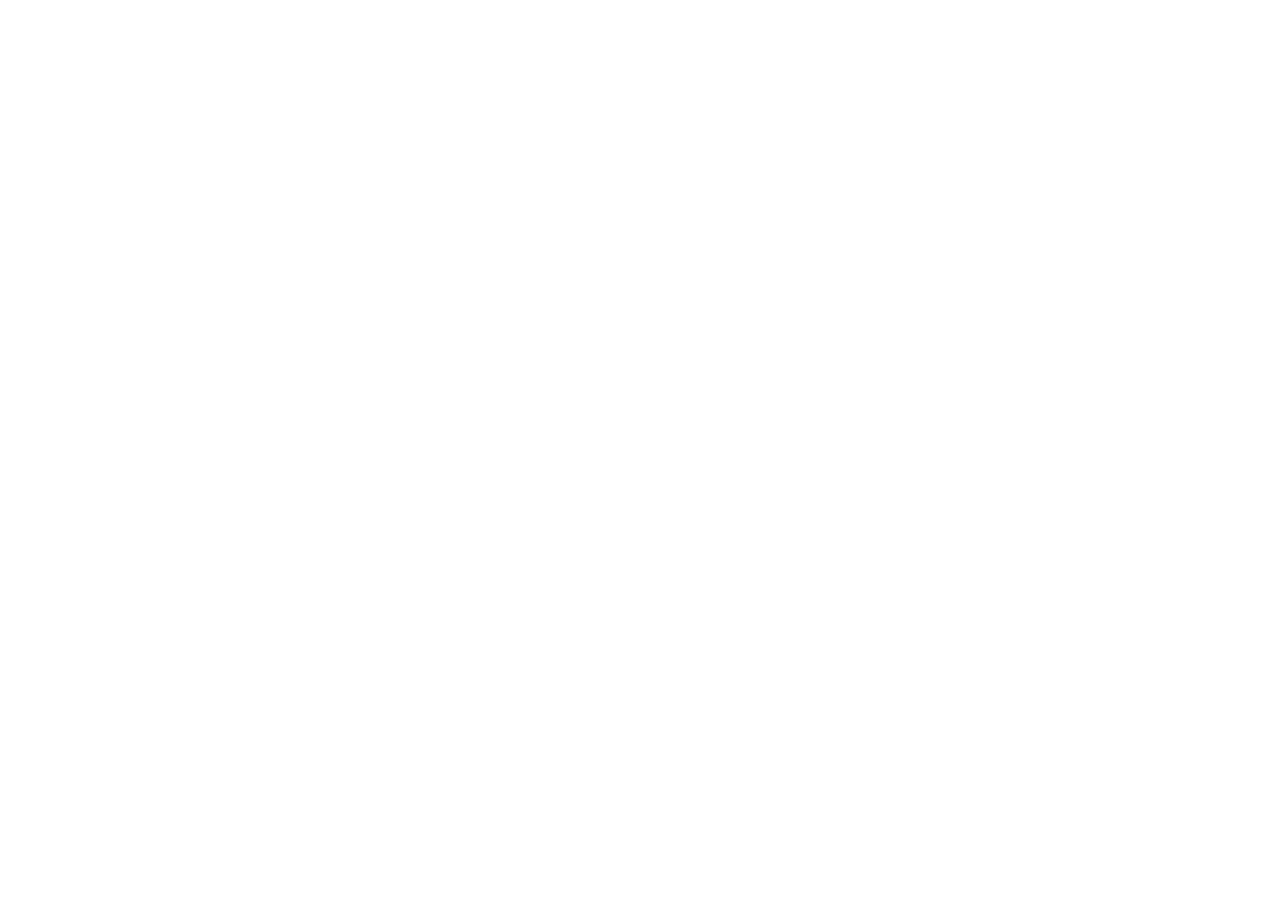
==== index.html @ fea77aee "rangking page" ====
<!doctype html>
<html lang="en">

<head>
    <!-- Required meta tags -->
    <meta charset="utf-8">
    <meta name="viewport" content="width=device-width, initial-scale=1, shrink-to-fit=no">

    <!-- Bootstrap CSS -->
    <link rel="stylesheet" href="https://stackpath.bootstrapcdn.com/bootstrap/4.3.1/css/bootstrap.min.css"
        integrity="sha384-ggOyR0iXCbMQv3Xipma34MD+dH/1fQ784/j6cY/iJTQUOhcWr7x9JvoRxT2MZw1T" crossorigin="anonymous">

    <link rel="icon" href="https://sdgindiaindex.socialcops.com/_nuxt/icons/icon_64.96fQ$0Gf7Ef.png"
        type="image/x-icon" />
    <link rel="stylesheet" href="css/style.css">
    <title>SDGs 4 India | SocialCops</title>
</head>

<body>
    <div id="particles-js"></div>

    <script src="js/particles.js"></script>


    <!-- Optional JavaScript -->
    <!-- jQuery first, then Popper.js, then Bootstrap JS -->
    <script src="https://code.jquery.com/jquery-3.3.1.slim.min.js"
        integrity="sha384-q8i/X+965DzO0rT7abK41JStQIAqVgRVzpbzo5smXKp4YfRvH+8abtTE1Pi6jizo" crossorigin="anonymous">
    </script>
    <script src="https://cdnjs.cloudflare.com/ajax/libs/popper.js/1.14.7/umd/popper.min.js"
        integrity="sha384-UO2eT0CpHqdSJQ6hJty5KVphtPhzWj9WO1clHTMGa3JDZwrnQq4sF86dIHNDz0W1" crossorigin="anonymous">
    </script>
    <script src="https://stackpath.bootstrapcdn.com/bootstrap/4.3.1/js/bootstrap.min.js"
        integrity="sha384-JjSmVgyd0p3pXB1rRibZUAYoIIy6OrQ6VrjIEaFf/nJGzIxFDsf4x0xIM+B07jRM" crossorigin="anonymous">
    </script>
</body>

</html>
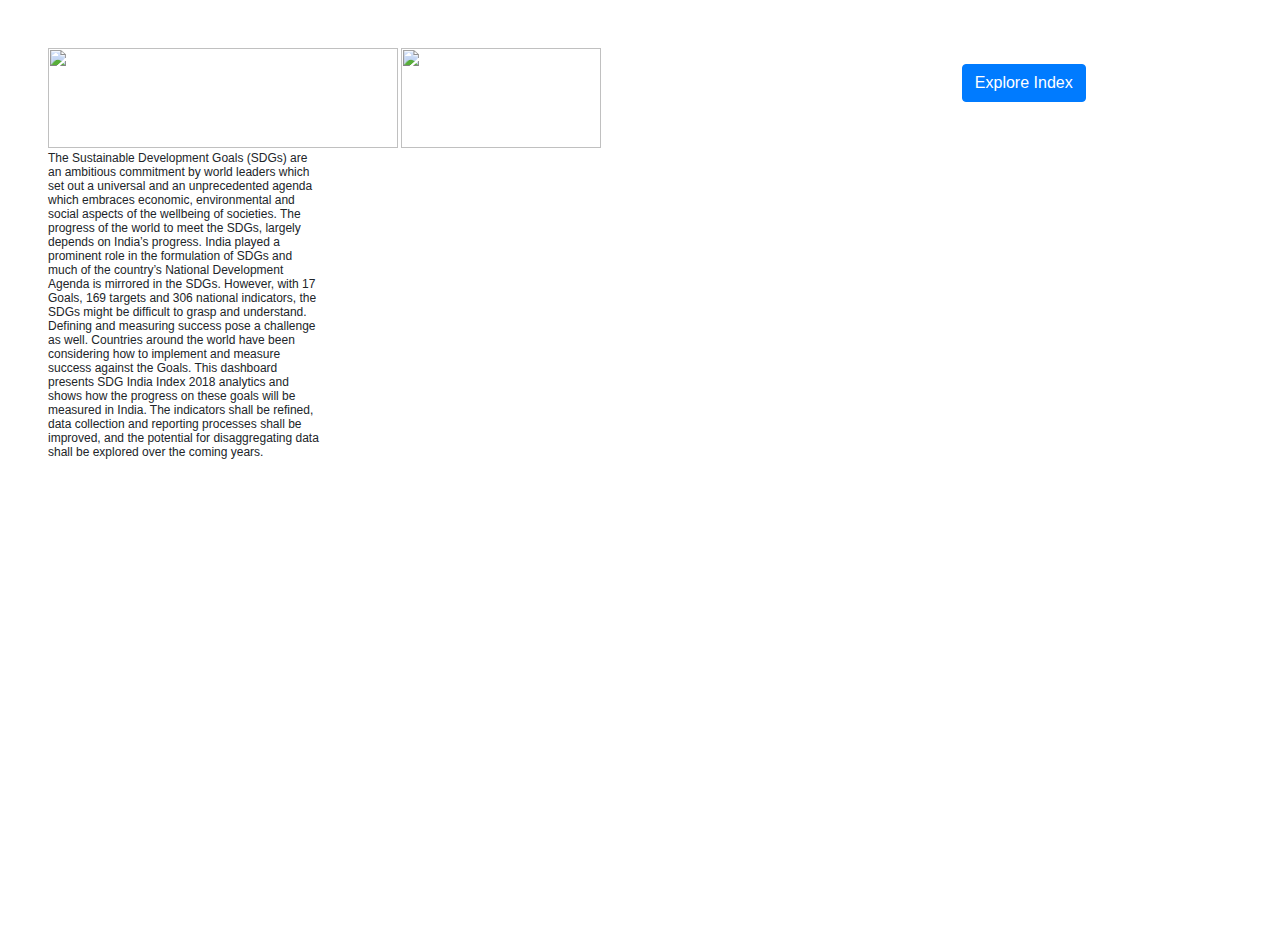
==== commit a3fac91b: "commit ketiga" ====
--- a/index.html
+++ b/index.html
@@ -13,14 +13,50 @@
     <link rel="icon" href="https://sdgindiaindex.socialcops.com/_nuxt/icons/icon_64.96fQ$0Gf7Ef.png"
         type="image/x-icon" />
     <link rel="stylesheet" href="css/style.css">
+    <link rel="stylesheet" media="screen" href="js/demo/css/style.css">
     <title>SDGs 4 India | SocialCops</title>
 </head>
 
 <body>
-    <div id="particles-js"></div>
 
+    <!-- particles.js container -->
+    <div class="m-5">
+        <div class="row">
+            <div class="col-md-9">
+                <img src="https://sdgindiaindex.socialcops.com/_nuxt/img/niti-header.ceedd0b.png" width="350"
+                    height="100">
+                <img src="https://sdgindiaindex.socialcops.com/_nuxt/img/un.f2ddd09.png" width="200" height="100">
+            </div>
+            <div class="col-md-2">
+                <img src="https://sdgindiaindex.socialcops.com/_nuxt/img/logo.840a7ea.png" alt="">
+                <a href="Rangking.html" class="btn btn-primary mt-3">Explore Index</a>
+            </div>
+        </div>
+        <div class="row">
+            <div class="col-md-3">
+                <p>The Sustainable Development Goals (SDGs) are an ambitious commitment by world leaders which set out a
+                    universal and an unprecedented agenda which embraces economic, environmental and social aspects of
+                    the wellbeing of societies. The progress of the world to meet the SDGs, largely depends on India’s
+                    progress. India played a prominent role in the formulation of SDGs and much of the country’s
+                    National Development Agenda is mirrored in the SDGs. However, with 17 Goals, 169 targets and 306
+                    national indicators, the SDGs might be difficult to grasp and understand. Defining and measuring
+                    success pose a challenge as well. Countries around the world have been considering how to implement
+                    and measure success against the Goals. This dashboard presents SDG India Index 2018 analytics and
+                    shows how the progress on these goals will be measured in India. The indicators shall be refined,
+                    data collection and reporting processes shall be improved, and the potential for disaggregating data
+                    shall be explored over the coming years.</p>
+            </div>
+        </div>
+    </div>
+
+    <!-- <div id="particles-js"> -->
+    </div>
+
+    <!-- scripts -->
     <script src="js/particles.js"></script>
+    <script src="js/demo/js/app.js"></script>
 
+    <!-- stats.js -->
 
     <!-- Optional JavaScript -->
     <!-- jQuery first, then Popper.js, then Bootstrap JS -->
--- a/js/demo/css/style.css
+++ b/js/demo/css/style.css
@@ -0,0 +1,243 @@
+/* =============================================================================
+   HTML5 CSS Reset Minified - Eric Meyer
+   ========================================================================== */
+
+html,
+body,
+div,
+span,
+object,
+iframe,
+h1,
+h2,
+h3,
+h4,
+h5,
+h6,
+p,
+blockquote,
+pre,
+abbr,
+address,
+cite,
+code,
+del,
+dfn,
+em,
+img,
+ins,
+kbd,
+q,
+samp,
+small,
+strong,
+sub,
+sup,
+var,
+b,
+i,
+dl,
+dt,
+dd,
+ol,
+ul,
+li,
+fieldset,
+form,
+label,
+legend,
+table,
+caption,
+tbody,
+tfoot,
+thead,
+tr,
+th,
+td,
+article,
+aside,
+canvas,
+details,
+figcaption,
+figure,
+footer,
+header,
+hgroup,
+menu,
+nav,
+section,
+summary,
+time,
+mark,
+audio,
+video {
+  margin: 0;
+  padding: 0;
+  border: 0;
+  outline: 0;
+  font-size: 100%;
+  vertical-align: baseline;
+  background: transparent
+}
+
+body {
+  line-height: 1
+}
+
+article,
+aside,
+details,
+figcaption,
+figure,
+footer,
+header,
+hgroup,
+menu,
+nav,
+section {
+  display: block
+}
+
+nav ul {
+  list-style: none
+}
+
+blockquote,
+q {
+  quotes: none
+}
+
+blockquote:before,
+blockquote:after,
+q:before,
+q:after {
+  content: none
+}
+
+a {
+  margin: 0;
+  padding: 0;
+  font-size: 100%;
+  vertical-align: baseline;
+  background: transparent;
+  text-decoration: none
+}
+
+mark {
+  background-color: #ff9;
+  color: #000;
+  font-style: italic;
+  font-weight: bold
+}
+
+del {
+  text-decoration: line-through
+}
+
+abbr[title],
+dfn[title] {
+  border-bottom: 1px dotted;
+  cursor: help
+}
+
+table {
+  border-collapse: collapse;
+  border-spacing: 0
+}
+
+hr {
+  display: block;
+  height: 1px;
+  border: 0;
+  border-top: 1px solid #ccc;
+  margin: 1em 0;
+  padding: 0
+}
+
+input,
+select {
+  vertical-align: middle
+}
+
+li {
+  list-style: none
+}
+
+
+/* =============================================================================
+   My CSS
+   ========================================================================== */
+
+/* ---- base ---- */
+
+html,
+body {
+  width: 100%;
+  height: 100%;
+  background: white;
+}
+
+html {
+  -webkit-tap-highlight-color: rgba(0, 0, 0, 0);
+}
+
+body {
+  font: normal 75% Arial, Helvetica, sans-serif;
+}
+
+canvas {
+  display: block;
+  vertical-align: bottom;
+}
+
+
+/* ---- stats.js ---- */
+
+.count-particles {
+  background: #000022;
+  position: absolute;
+  top: 48px;
+  left: 0;
+  width: 80px;
+  color: #13E8E9;
+  font-size: .8em;
+  text-align: left;
+  text-indent: 4px;
+  line-height: 14px;
+  padding-bottom: 2px;
+  font-family: Helvetica, Arial, sans-serif;
+  font-weight: bold;
+}
+
+.js-count-particles {
+  font-size: 1.1em;
+}
+
+#stats,
+.count-particles {
+  -webkit-user-select: none;
+  margin-top: 5px;
+  margin-left: 5px;
+}
+
+#stats {
+  border-radius: 3px 3px 0 0;
+  overflow: hidden;
+}
+
+.count-particles {
+  border-radius: 0 0 3px 3px;
+}
+
+
+/* ---- particles.js container ---- */
+
+#particles-js {
+  width: 100%;
+  height: 100%;
+  background-color: #b61924;
+  background-image: url('');
+  background-size: cover;
+  background-position: 50% 50%;
+  background-repeat: no-repeat;
+}